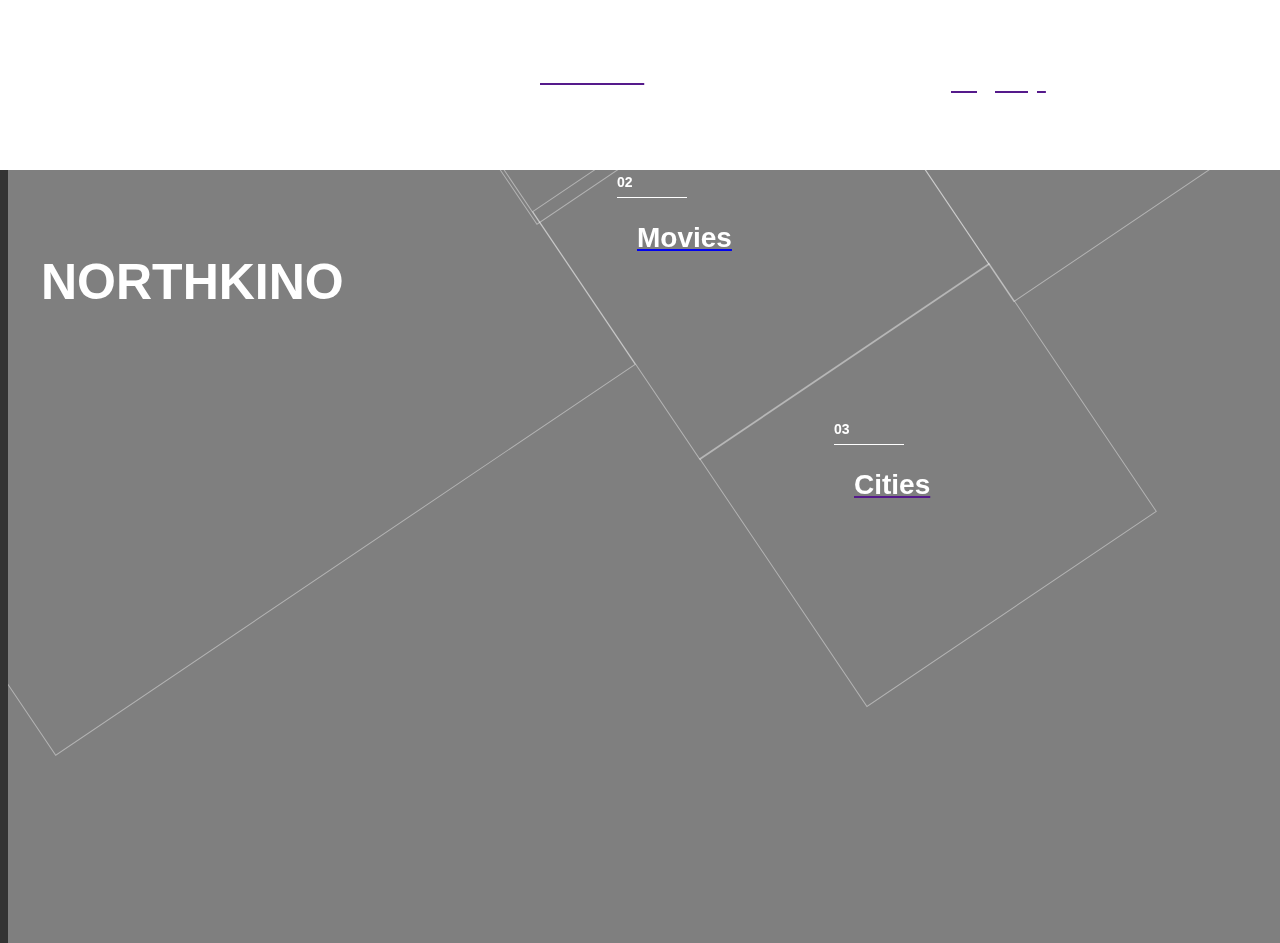
==== index.html @ bfe2dec3 "init commit" ====
<!DOCTYPE html>
<html>
<head>
    <meta charset="UTF-8">
    <meta name="viewport" content="width=device-width, initial-scale=1.0">
    <title>NorthKino</title>
    <link rel="stylesheet" href="https://maxcdn.bootstrapcdn.com/bootstrap/4.0.0-beta.2/css/bootstrap.min.css" integrity="sha384-PsH8R72JQ3SOdhVi3uxftmaW6Vc51MKb0q5P2rRUpPvrszuE4W1povHYgTpBfshb" crossorigin="anonymous">
    <link rel="stylesheet" href="https://cdnjs.cloudflare.com/ajax/libs/animate.css/3.5.2/animate.min.css">
    <link rel="stylesheet" type="text/css" href="http://code.ionicframework.com/ionicons/2.0.1/css/ionicons.min.css">
		<link rel="stylesheet" type="text/css" href="asset/style.css">
</head>
<body>
	<video autoplay muted loop>
  	<source src="images/madmax.mp4" type="video/mp4">
	</video>
    <div class="preloader">
        <div class="anim pulse"><i class="ion-ios-bolt-outline"></i>
        </div>
    </div>
    <div class="preloader-left"></div>
    <div class="content-home">
        <div class="image-overlay opacity"></div>
        <div class="container">
            <div class="name-block">
                <div class="name-block-container">
                    <h1>NorthKino</h1>
                </div>
            </div>
            <div class="menu-blocks">
                <div class="contact-block menu-block">
                    <div class="contact-block-container">
                        <a href="" title="Contact"><h2 class="contact menu-item">Contact</h2></a>
                    </div>
                </div>
                <div class="movies-block menu-block">
                    <div class="movies-block-container">
                        <a href="movies.html" title="Movies"><h2 class="movies menu-item">Movies</h2></a>
                    </div>
                </div>
                <div class="cities-block menu-block">
                    <div class="cities-block-container">
                        <a href="" title="Cities"><h2 class="cities-block-menu menu-item">Cities</h2></a>
                    </div>
                </div>
                <div class="signup-block menu-block">
                    <div class="signup-block-container">
                        <a href="" title="Signup"><h2 class="signup menu-item">Signup</h2></a>
                    </div>
                </div>
            </div>
        </div>
			</div>
        <script src="https://ajax.googleapis.com/ajax/libs/jquery/3.2.1/jquery.min.js"></script>
        <script src="https://maxcdn.bootstrapcdn.com/bootstrap/4.0.0-beta.2/js/bootstrap.min.js" integrity="sha384-alpBpkh1PFOepccYVYDB4do5UnbKysX5WZXm3XxPqe5iKTfUKjNkCk9SaVuEZflJ" crossorigin="anonymous"></script>
        <script type="text/javascript" src="asset/script.js"></script>
</body>
</html>
---- asset/style.css ----
* { box-sizing: border-box; }

body {
    font: 400 14px 'Poppins', sans-serif;
    -webkit-font-smoothing: antialiased;
    line-height: 30px;
    color: #727272;
    font-size: 16px;
    font-weight: 300;
    line-height: 2.2;
    overflow-x: hidden;
}

a {
    transition: all 0.3s;
}

a:hover,
a:focus {
    text-decoration: none;
    outline: none;
}

a[href^="tel:"] {
    color: inherit;
    text-decoration: none;
}

img {
    max-width: 100%;
    height: auto;
    transition: all 0.3s;
}

.grid {
  background: #EEE;
  max-width: 1200px;
}

.grid:after {
  content: '';
  display: block;
  clear: both;
}

.grid-item {
  width: 160px;
  height: 120px;
  float: left;
  background: #D26;
  border: 2px solid #333;
  border-color: hsla(0, 0%, 0%, 0.5);
  border-radius: 5px;
}

.grid-item--width2 { width: 320px; }
.grid-item--width3 { width: 480px; }
.grid-item--width4 { width: 640px; }

.grid-item--height2 { height: 200px; }
.grid-item--height3 { height: 260px; }
.grid-item--height4 { height: 360px; }

.preloader {
    position: fixed;
    left: 0;
    top: 0;
    right: 0;
    bottom: 0;
    width: 100%;
    height: 100%;
    z-index: 999999;
    background: transparent;
}

.preloader .anim {
    color: #FFF;
    font-size: 60px;
    position: absolute;
    top: 50%;
    left: 50%;
    transform: translate(-50%, -50%);
}

.preloader-left {
    position: fixed;
    width: 100%;
    height: 100%;
    background: #333;
    z-index: 999;
    transition: .7s .3s transform ease-in-out;
}

.slide-left {
    transform: translate3d(-100%, 0, 0);
    will-change: transform;
}

.preloader-right {
    display: none;
    position: fixed;
    width: 50%;
    right: 0;
    height: 100%;
    background: white;
    z-index: 999;
    transition: .7s .3s transform ease-in-out;
}

.slide-right {
    transform: translate3d(100%, 0, 0);
    will-change: transform;
}

@-webkit-keyframes pulse {
    0% {
        -webkit-transform: scale3d(1, 1, 1);
        transform: scale3d(1, 1, 1)
    }
    50% {
        -webkit-transform: scale3d(1.05, 1.05, 1.05);
        transform: scale3d(1.05, 1.05, 1.05)
    }
    100% {
        -webkit-transform: scale3d(1, 1, 1);
        transform: scale3d(1, 1, 1)
    }
}

@keyframes pulse {
    0% {
        -webkit-transform: scale3d(1, 1, 1);
        -ms-transform: scale3d(1, 1, 1);
        transform: scale3d(1, 1, 1)
    }
    50% {
        -webkit-transform: scale3d(1.05, 1.05, 1.05);
        -ms-transform: scale3d(1.05, 1.05, 1.05);
        transform: scale3d(1.05, 1.05, 1.05)
    }
    100% {
        -webkit-transform: scale3d(1, 1, 1);
        -ms-transform: scale3d(1, 1, 1);
        transform: scale3d(1, 1, 1)
    }
}

.pulse {
    -webkit-animation-duration: 1s;
    animation-duration: 1s;
    -webkit-animation-fill-mode: both;
    animation-fill-mode: both;
    -webkit-animation-iteration-count: infinite;
    animation-iteration-count: infinite;
    -webkit-animation-name: pulse;
    animation-name: pulse;
}


.image-overlay {
    background-color: rgba(0, 0, 0, 1);
    height: 100%;
    position: fixed;
    width: 100%;
}

.image-overlay.light {
    background-color: rgba(255, 255, 255, 1);
}


.opacity {
    opacity: 0.5;
}

.menu-item {
    cursor: pointer;
}

h2.menu-item {
    position: relative;
    color: #FFF;
    margin: 50px;
    font-size: 28px;
    font-weight: 600;
    transition: all 1s ease-out;
}

.dark h2.menu-item {
    color: #333;
}

h2.menu-item:before {
    position: absolute;
    top: -40px;
    left: -20px;
    font-size: 14px;
    transition: all 0.5s ease;
}

h2.contact.menu-item:before {
    content: '01';
}

h2.movies.menu-item:before {
    content: '02';
}

h2.cities-block-menu.menu-item:before {
    content: '03';
}

h2.signup.menu-item:before {
    content: '04';
}

.menu-block:hover h2.menu-item:before {
    top: -20px;
    left: -40px;
}

h2.menu-item:after {
    position: absolute;
    content: '';
    top: -10px;
    left: -20px;
    width: 70px;
    height: 1px;
    background: #FFF;
    transition: all 0.5s ease;
}

.dark h2.menu-item:after {
    background: #333;
}

.menu-block:hover h2.menu-item:after {
    top: 35px;
    left: -40px;
}

.menu-block:hover {
    background: rgba(0, 0, 0, 0.1);
}


.name-block {
    position: absolute;
    width: 700px;
    height: 700px;
    border: 1px solid rgba(255, 255, 255, 0.4);
    display: table;
    z-index: 1
}

.name-block-container {
    display: table-cell;
    vertical-align: middle;
    padding-left: 240px;
    -ms-transform: rotate(34deg);
    -webkit-transform: rotate(34deg);
    transform: rotate(34deg);
}

.name-block-container h1 {
    font-size: 50px;
		text-transform: capitalize;
		font-weight: 700;
		color: #FFF;
		margin-bottom: 10px;
		text-transform: uppercase;
}


.contact-block {
    position: absolute;
    width: 430px;
    height: 300px;
    border: 1px solid rgba(255, 255, 255, 0.4);
    display: table;
    transition: all 0.5s;
    z-index: 99;
}

.dark .contact-block {
    border: 1px solid rgba(51, 51, 51, 0.4);
}

.contact-block:hover {
    border: 15px solid rgba(255, 255, 255, 0.1);
}

.contact-block-container {
    display: table-cell;
    vertical-align: middle;
    padding: 150px 0 0 70px;
    -ms-transform: rotate(34deg);
    -webkit-transform: rotate(34deg);
    transform: rotate(34deg);
}


.movies-block {
    position: absolute;
    width: 430px;
    height: 400px;
    border: 1px solid rgba(255, 255, 255, 0.4);
    display: table;
    transition: all 0.5s;
    z-index: 1
}

.dark .movies-block {
    border: 1px solid rgba(51, 51, 51, 0.4);
}

.movies-block:hover {
    border: 15px solid rgba(255, 255, 255, 0.1);
}

.movies-block-container {
    display: table-cell;
    vertical-align: middle;
    -ms-transform: rotate(34deg);
    -webkit-transform: rotate(34deg);
    transform: rotate(34deg);
}

.cities-block {
    position: absolute;
    width: 430px;
    height: 300px;
    border: 1px solid rgba(255, 255, 255, 0.4);
    display: table;
    transition: all 0.5s;
    z-index: 1
}

.dark .cities-block {
    border: 1px solid rgba(51, 51, 51, 0.4);
}

.cities-block:hover {
    border: 15px solid rgba(255, 255, 255, 0.1);
}

.cities-block-container {
    display: table-cell;
    vertical-align: middle;
    padding-left: 50px;
    -ms-transform: rotate(34deg);
    -webkit-transform: rotate(34deg);
    transform: rotate(34deg);
}

.signup-block {
    position: absolute;
    width: 430px;
    height: 400px;
    border: 1px solid rgba(255, 255, 255, 0.4);
    display: table;
    transition: all 0.5s;
    z-index: 1
}

.dark .signup-block {
    border: 1px solid rgba(51, 51, 51, 0.4);
}

.signup-block:hover {
    border: 15px solid rgba(255, 255, 255, 0.1);
}

.signup-block-container {
    display: table-cell;
    vertical-align: middle;
    -ms-transform: rotate(34deg);
    -webkit-transform: rotate(34deg);
    transform: rotate(34deg);
}

@media (min-width:985px) {
    .name-block {
        -ms-transform: rotate(-34deg);
        -webkit-transform: rotate(-34deg);
        transform: rotate(-34deg);
        left: -200px;
        top: -80px;
    }
    .contact-block {
        -ms-transform: rotate(-34deg);
        -webkit-transform: rotate(-34deg);
        transform: rotate(-34deg);
        left: 419px;
        top: -160px;
        width: 350px;
        height: 300px;
    }
    .movies-block {
        -ms-transform: rotate(-34deg);
        -webkit-transform: rotate(-34deg);
        transform: rotate(-34deg);
        left: 586px;
        top: 88px;
        width: 350px;
        height: 300px;
    }
    .cities-block {
        -ms-transform: rotate(-34deg);
        -webkit-transform: rotate(-34deg);
        transform: rotate(-34deg);
        left: 753px;
        top: 335px;
        width: 350px;
        height: 300px;
    }
    .signup-block {
        -ms-transform: rotate(-34deg);
        -webkit-transform: rotate(-34deg);
        transform: rotate(-34deg);
        left: 900px;
        top: -70px;
        width: 350px;
        height: 300px;
    }
}
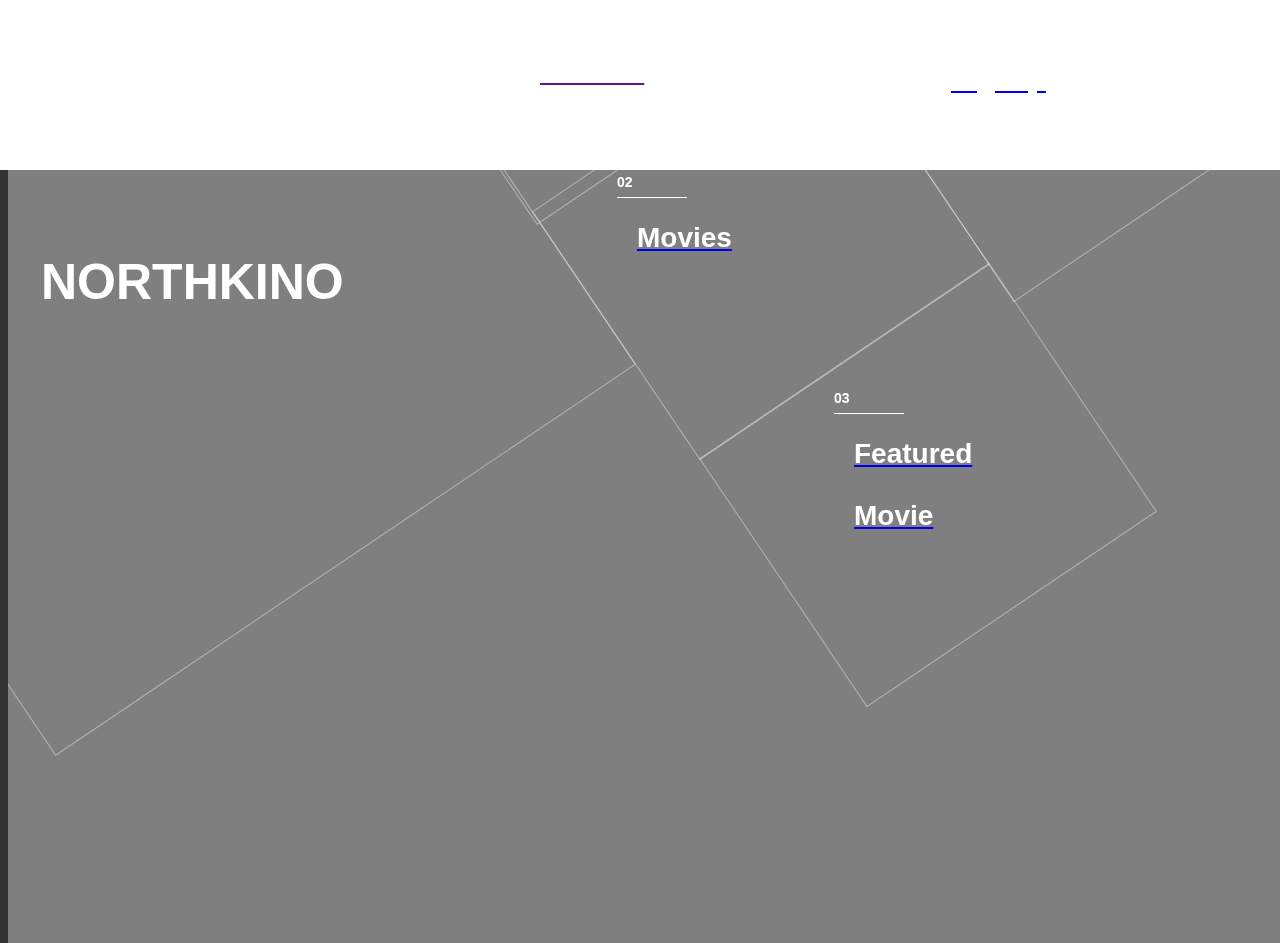
==== commit 3e624120: "other pages animation" ====
--- a/index.html
+++ b/index.html
@@ -1,18 +1,23 @@
 <!DOCTYPE html>
 <html>
+
 <head>
-    <meta charset="UTF-8">
-    <meta name="viewport" content="width=device-width, initial-scale=1.0">
+    <meta charset="utf-8">
+    <meta name="viewport" content="width=device-width, initial-scale=1">
+    <meta name="description" content="NorthKino">
+    <meta name="author" content="Loman,Shajadi">
     <title>NorthKino</title>
     <link rel="stylesheet" href="https://maxcdn.bootstrapcdn.com/bootstrap/4.0.0-beta.2/css/bootstrap.min.css" integrity="sha384-PsH8R72JQ3SOdhVi3uxftmaW6Vc51MKb0q5P2rRUpPvrszuE4W1povHYgTpBfshb" crossorigin="anonymous">
     <link rel="stylesheet" href="https://cdnjs.cloudflare.com/ajax/libs/animate.css/3.5.2/animate.min.css">
     <link rel="stylesheet" type="text/css" href="http://code.ionicframework.com/ionicons/2.0.1/css/ionicons.min.css">
-		<link rel="stylesheet" type="text/css" href="asset/style.css">
+    <link rel="stylesheet" type="text/css" href="asset/style.css">
+    <link href="https://fonts.googleapis.com/css?family=Cinzel" rel="stylesheet">
 </head>
+
 <body>
-	<video autoplay muted loop>
-  	<source src="images/madmax.mp4" type="video/mp4">
-	</video>
+    <video autoplay loop muted>
+        <source src="images/madmax.mp4" type="video/mp4">
+    </video>
     <div class="preloader">
         <div class="anim pulse"><i class="ion-ios-bolt-outline"></i>
         </div>
@@ -39,19 +44,20 @@
                 </div>
                 <div class="cities-block menu-block">
                     <div class="cities-block-container">
-                        <a href="" title="Cities"><h2 class="cities-block-menu menu-item">Cities</h2></a>
+                        <a href="movie_page3.html" title="Cities"><h2 class="cities-block-menu menu-item">Featured Movie</h2></a>
                     </div>
                 </div>
                 <div class="signup-block menu-block">
                     <div class="signup-block-container">
-                        <a href="" title="Signup"><h2 class="signup menu-item">Signup</h2></a>
+                        <a href="sign_up.html" title="Signup"><h2 class="signup menu-item">Signup</h2></a>
                     </div>
                 </div>
             </div>
         </div>
-			</div>
-        <script src="https://ajax.googleapis.com/ajax/libs/jquery/3.2.1/jquery.min.js"></script>
-        <script src="https://maxcdn.bootstrapcdn.com/bootstrap/4.0.0-beta.2/js/bootstrap.min.js" integrity="sha384-alpBpkh1PFOepccYVYDB4do5UnbKysX5WZXm3XxPqe5iKTfUKjNkCk9SaVuEZflJ" crossorigin="anonymous"></script>
-        <script type="text/javascript" src="asset/script.js"></script>
+    </div>
+    <script src="https://ajax.googleapis.com/ajax/libs/jquery/3.2.1/jquery.min.js"></script>
+    <script src="https://maxcdn.bootstrapcdn.com/bootstrap/4.0.0-beta.2/js/bootstrap.min.js" integrity="sha384-alpBpkh1PFOepccYVYDB4do5UnbKysX5WZXm3XxPqe5iKTfUKjNkCk9SaVuEZflJ" crossorigin="anonymous"></script>
+    <script type="text/javascript" src="asset/script.js"></script>
 </body>
+
 </html>
--- a/asset/style.css
+++ b/asset/style.css
@@ -32,34 +32,28 @@
     transition: all 0.3s;
 }
 
-.grid {
-  background: #EEE;
-  max-width: 1200px;
-}
-
-.grid:after {
-  content: '';
-  display: block;
-  clear: both;
-}
-
-.grid-item {
-  width: 160px;
-  height: 120px;
-  float: left;
-  background: #D26;
-  border: 2px solid #333;
-  border-color: hsla(0, 0%, 0%, 0.5);
-  border-radius: 5px;
-}
-
-.grid-item--width2 { width: 320px; }
-.grid-item--width3 { width: 480px; }
-.grid-item--width4 { width: 640px; }
-
-.grid-item--height2 { height: 200px; }
-.grid-item--height3 { height: 260px; }
-.grid-item--height4 { height: 360px; }
+div#masonry { 
+  display: flex; 
+  flex-direction: column; 
+  flex-wrap: wrap;
+  height: 100vw;
+  max-height: 1100px;
+  font-size: 0;  
+}
+div#masonry img {  
+  width: 33.3%;
+  transition: .8s opacity;
+} 
+div#masonry:hover img { opacity: 0.3; }
+div#masonry:hover img:hover { opacity: 1; } 
+
+@supports not (flex-wrap: wrap) {
+  div#masonry { display: block; }
+  div#masonry img {  
+  display: inline-block;
+  vertical-align: top;
+  }
+}
 
 .preloader {
     position: fixed;
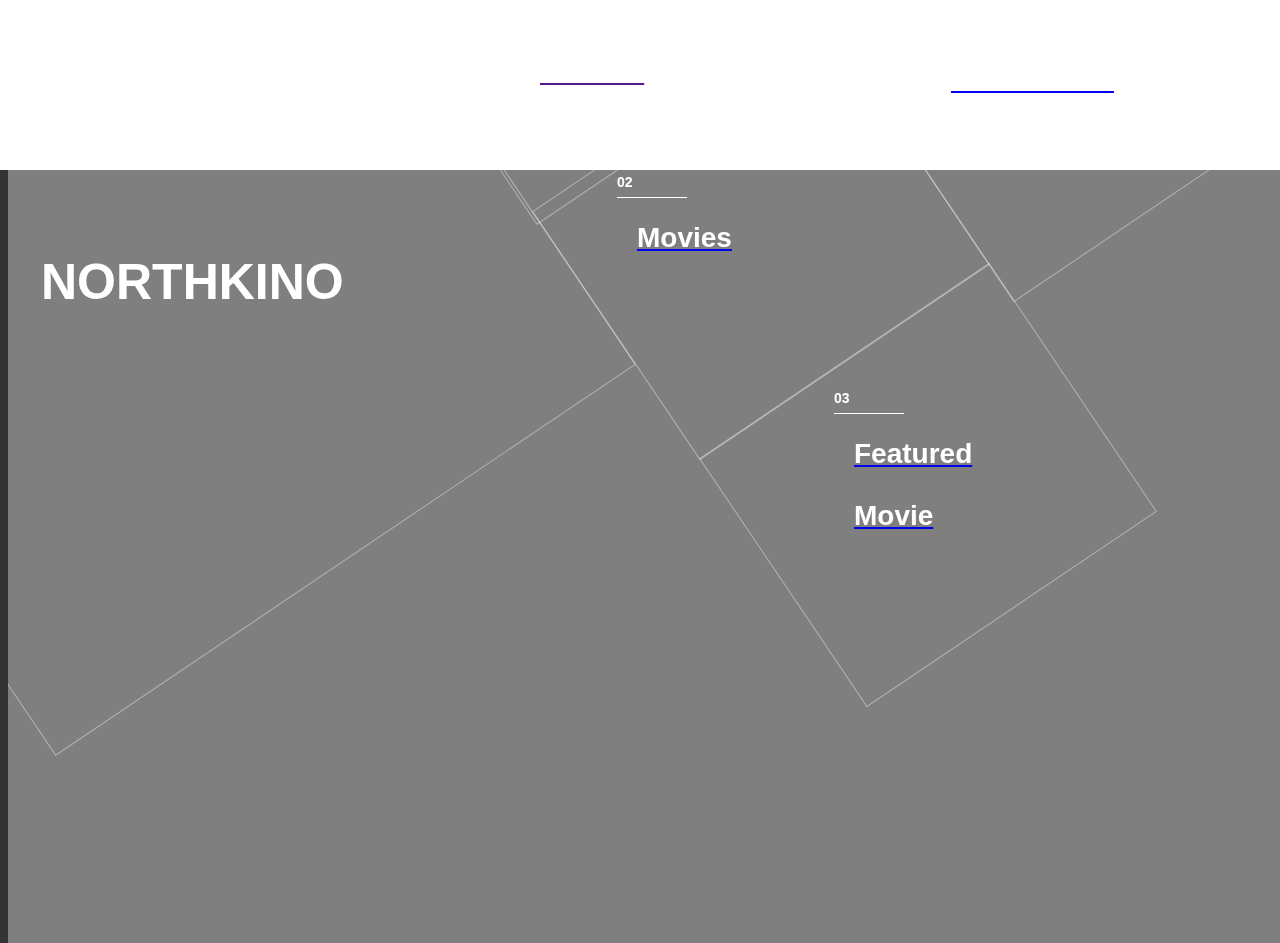
==== commit 1df05c22: "Auto stash before merge of "master" and "origin/master"" ====
--- a/index.html
+++ b/index.html
@@ -49,7 +49,7 @@
                 </div>
                 <div class="signup-block menu-block">
                     <div class="signup-block-container">
-                        <a href="sign_up.html" title="Signup"><h2 class="signup menu-item">Signup</h2></a>
+                        <a href="ticket_deal.html" title="Signup"><h2 class="signup menu-item">Ticket Deals</h2></a>
                     </div>
                 </div>
             </div>
